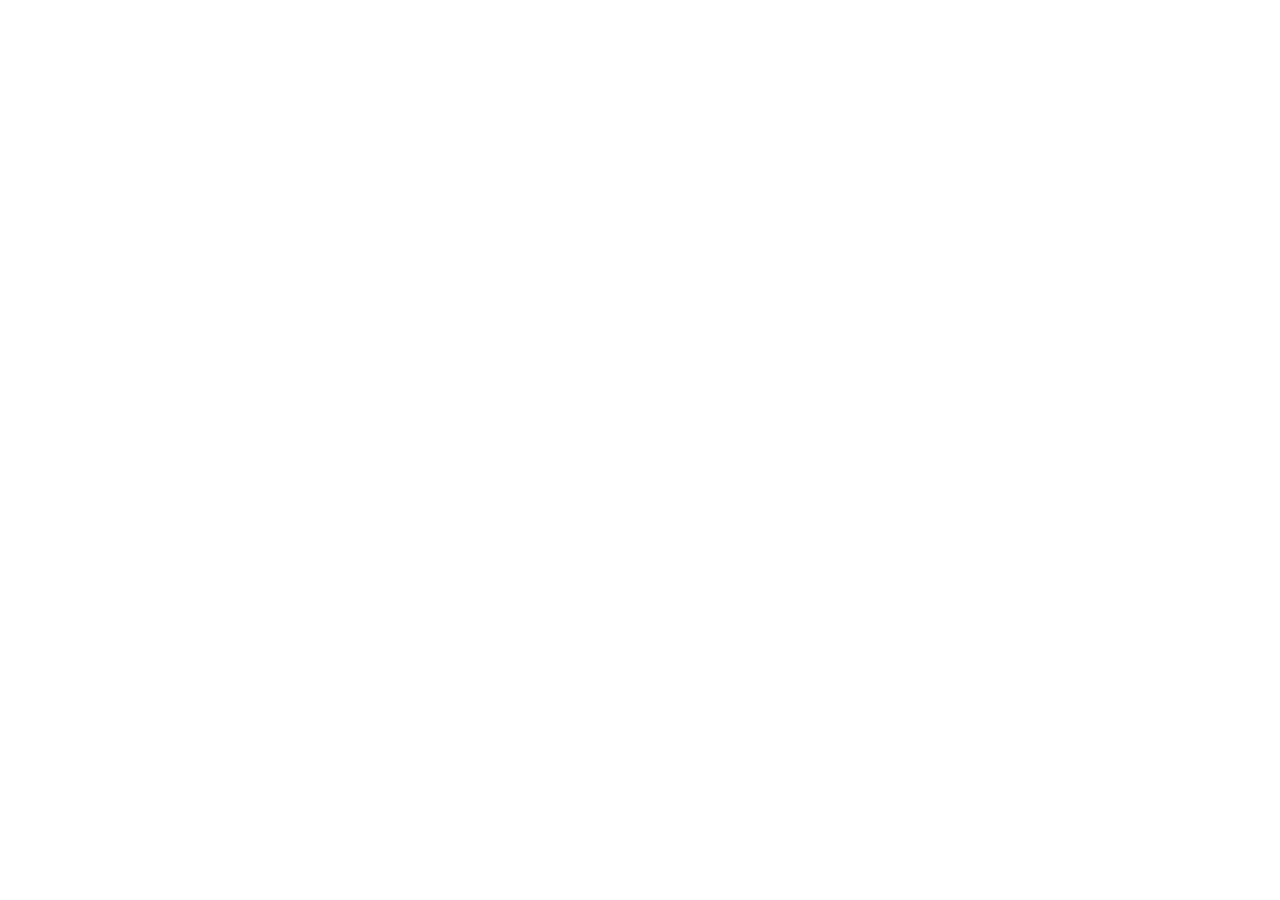
==== py_vcon_server/py_vcon_server/pipeline_editor/index.html @ 1732c661 "Add dist version of pipeline_editor to the server" ====
<!doctype html>
<!-- Copyright (C) 2023-2025 SIPez LLC.  All rights reserved. -->
<html lang="en">
  <head>
    <meta charset="UTF-8" />
    <meta name="viewport" content="width=device-width, initial-scale=1.0" />
    <title>Visual Pipeline Editor</title>
    <script type="module" crossorigin src="/pipeline_editor/index.js"></script>
    <link rel="stylesheet" href="/pipeline_editor/index.css">
  </head>
  <body>
    <div id="app"></div>
    
  </body>
</html>
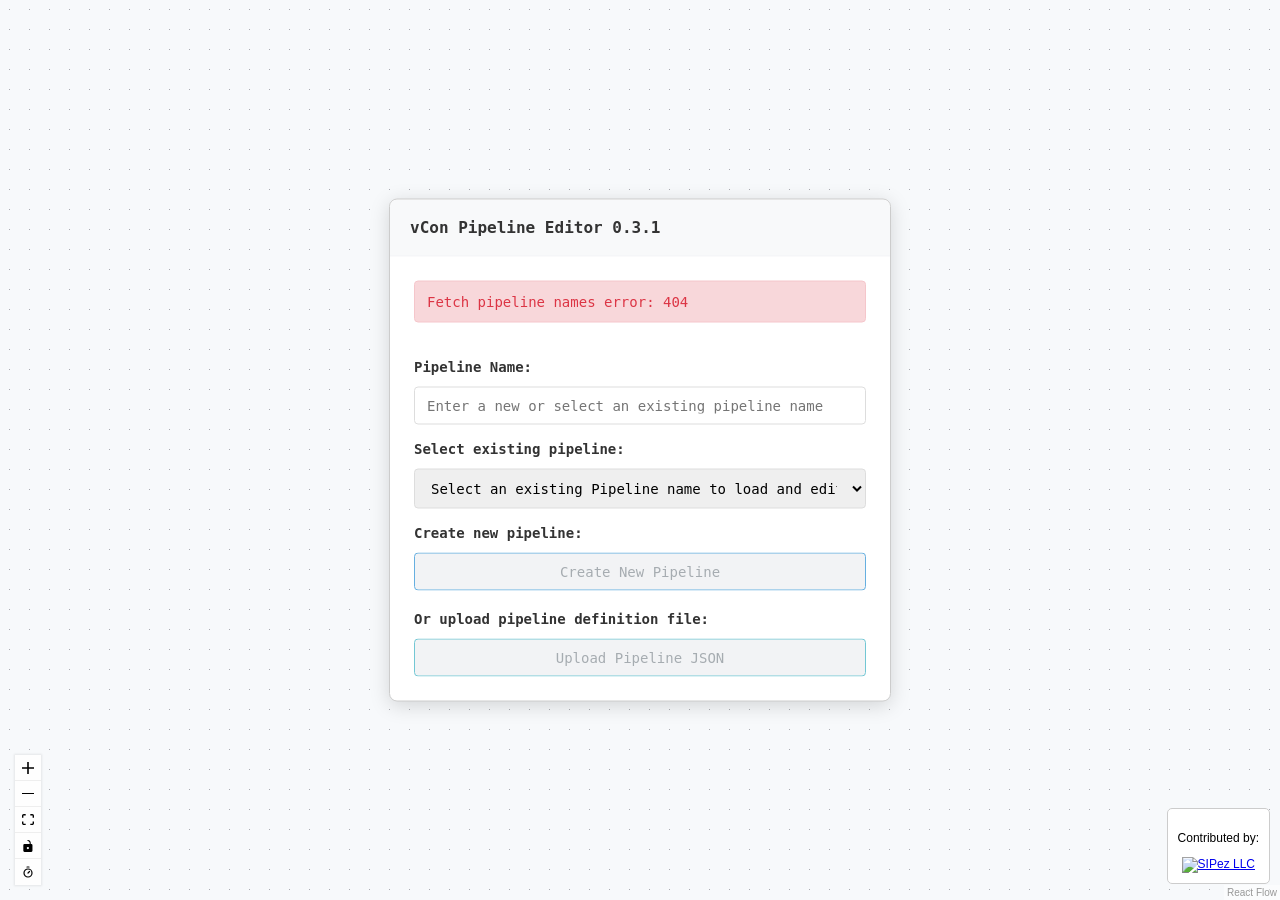
==== commit 6e2df92a: "Updated to pipeline_editor 0.3.1 which uses realtaive paths on most RESTful API calls. Need server s" ====
--- a/py_vcon_server/py_vcon_server/pipeline_editor/index.html
+++ b/py_vcon_server/py_vcon_server/pipeline_editor/index.html
@@ -1,12 +1,12 @@
 <!doctype html>
-<!-- Copyright (C) 2023-2025 SIPez LLC.  All rights reserved. -->
+<!-- Copyright (C) 2023-2026 SIPez LLC.  All rights reserved. -->
 <html lang="en">
   <head>
     <meta charset="UTF-8" />
     <meta name="viewport" content="width=device-width, initial-scale=1.0" />
     <title>Visual Pipeline Editor</title>
-    <script type="module" crossorigin src="/pipeline_editor/index.js"></script>
-    <link rel="stylesheet" href="/pipeline_editor/index.css">
+    <script type="module" crossorigin src="./index.js"></script>
+    <link rel="stylesheet" href="./index.css">
   </head>
   <body>
     <div id="app"></div>
--- a/py_vcon_server/py_vcon_server/pipeline_editor/index.css
+++ b/py_vcon_server/py_vcon_server/pipeline_editor/index.css
@@ -0,0 +1 @@
+.react-flow{direction:ltr;--xy-edge-stroke-default: #b1b1b7;--xy-edge-stroke-width-default: 1;--xy-edge-stroke-selected-default: #555;--xy-connectionline-stroke-default: #b1b1b7;--xy-connectionline-stroke-width-default: 1;--xy-attribution-background-color-default: rgba(255, 255, 255, .5);--xy-minimap-background-color-default: #fff;--xy-minimap-mask-background-color-default: rgba(240, 240, 240, .6);--xy-minimap-mask-stroke-color-default: transparent;--xy-minimap-mask-stroke-width-default: 1;--xy-minimap-node-background-color-default: #e2e2e2;--xy-minimap-node-stroke-color-default: transparent;--xy-minimap-node-stroke-width-default: 2;--xy-background-color-default: transparent;--xy-background-pattern-dots-color-default: #91919a;--xy-background-pattern-lines-color-default: #eee;--xy-background-pattern-cross-color-default: #e2e2e2;background-color:var(--xy-background-color, var(--xy-background-color-default));--xy-node-color-default: inherit;--xy-node-border-default: 1px solid #1a192b;--xy-node-background-color-default: #fff;--xy-node-group-background-color-default: rgba(240, 240, 240, .25);--xy-node-boxshadow-hover-default: 0 1px 4px 1px rgba(0, 0, 0, .08);--xy-node-boxshadow-selected-default: 0 0 0 .5px #1a192b;--xy-node-border-radius-default: 3px;--xy-handle-background-color-default: #1a192b;--xy-handle-border-color-default: #fff;--xy-selection-background-color-default: rgba(0, 89, 220, .08);--xy-selection-border-default: 1px dotted rgba(0, 89, 220, .8);--xy-controls-button-background-color-default: #fefefe;--xy-controls-button-background-color-hover-default: #f4f4f4;--xy-controls-button-color-default: inherit;--xy-controls-button-color-hover-default: inherit;--xy-controls-button-border-color-default: #eee;--xy-controls-box-shadow-default: 0 0 2px 1px rgba(0, 0, 0, .08);--xy-edge-label-background-color-default: #ffffff;--xy-edge-label-color-default: inherit;--xy-resize-background-color-default: #3367d9}.react-flow.dark{--xy-edge-stroke-default: #3e3e3e;--xy-edge-stroke-width-default: 1;--xy-edge-stroke-selected-default: #727272;--xy-connectionline-stroke-default: #b1b1b7;--xy-connectionline-stroke-width-default: 1;--xy-attribution-background-color-default: rgba(150, 150, 150, .25);--xy-minimap-background-color-default: #141414;--xy-minimap-mask-background-color-default: rgba(60, 60, 60, .6);--xy-minimap-mask-stroke-color-default: transparent;--xy-minimap-mask-stroke-width-default: 1;--xy-minimap-node-background-color-default: #2b2b2b;--xy-minimap-node-stroke-color-default: transparent;--xy-minimap-node-stroke-width-default: 2;--xy-background-color-default: #141414;--xy-background-pattern-dots-color-default: #777;--xy-background-pattern-lines-color-default: #777;--xy-background-pattern-cross-color-default: #777;--xy-node-color-default: #f8f8f8;--xy-node-border-default: 1px solid #3c3c3c;--xy-node-background-color-default: #1e1e1e;--xy-node-group-background-color-default: rgba(240, 240, 240, .25);--xy-node-boxshadow-hover-default: 0 1px 4px 1px rgba(255, 255, 255, .08);--xy-node-boxshadow-selected-default: 0 0 0 .5px #999;--xy-handle-background-color-default: #bebebe;--xy-handle-border-color-default: #1e1e1e;--xy-selection-background-color-default: rgba(200, 200, 220, .08);--xy-selection-border-default: 1px dotted rgba(200, 200, 220, .8);--xy-controls-button-background-color-default: #2b2b2b;--xy-controls-button-background-color-hover-default: #3e3e3e;--xy-controls-button-color-default: #f8f8f8;--xy-controls-button-color-hover-default: #fff;--xy-controls-button-border-color-default: #5b5b5b;--xy-controls-box-shadow-default: 0 0 2px 1px rgba(0, 0, 0, .08);--xy-edge-label-background-color-default: #141414;--xy-edge-label-color-default: #f8f8f8}.react-flow__background{background-color:var(--xy-background-color, var(--xy-background-color-props, var(--xy-background-color-default)));pointer-events:none;z-index:-1}.react-flow__container{position:absolute;width:100%;height:100%;top:0;left:0}.react-flow__pane{z-index:1}.react-flow__pane.draggable{cursor:grab}.react-flow__pane.dragging{cursor:grabbing}.react-flow__pane.selection{cursor:pointer}.react-flow__viewport{transform-origin:0 0;z-index:2;pointer-events:none}.react-flow__renderer{z-index:4}.react-flow__selection{z-index:6}.react-flow__nodesselection-rect:focus,.react-flow__nodesselection-rect:focus-visible{outline:none}.react-flow__edge-path{stroke:var(--xy-edge-stroke, var(--xy-edge-stroke-default));stroke-width:var(--xy-edge-stroke-width, var(--xy-edge-stroke-width-default));fill:none}.react-flow__connection-path{stroke:var(--xy-connectionline-stroke, var(--xy-connectionline-stroke-default));stroke-width:var(--xy-connectionline-stroke-width, var(--xy-connectionline-stroke-width-default));fill:none}.react-flow .react-flow__edges{position:absolute}.react-flow .react-flow__edges svg{overflow:visible;position:absolute;pointer-events:none}.react-flow__edge{pointer-events:visibleStroke}.react-flow__edge.selectable{cursor:pointer}.react-flow__edge.animated path{stroke-dasharray:5;animation:dashdraw .5s linear infinite}.react-flow__edge.animated path.react-flow__edge-interaction{stroke-dasharray:none;animation:none}.react-flow__edge.inactive{pointer-events:none}.react-flow__edge.selected,.react-flow__edge:focus,.react-flow__edge:focus-visible{outline:none}.react-flow__edge.selected .react-flow__edge-path,.react-flow__edge.selectable:focus .react-flow__edge-path,.react-flow__edge.selectable:focus-visible .react-flow__edge-path{stroke:var(--xy-edge-stroke-selected, var(--xy-edge-stroke-selected-default))}.react-flow__edge-textwrapper{pointer-events:all}.react-flow__edge .react-flow__edge-text{pointer-events:none;-webkit-user-select:none;-moz-user-select:none;user-select:none}.react-flow__connection{pointer-events:none}.react-flow__connection .animated{stroke-dasharray:5;animation:dashdraw .5s linear infinite}svg.react-flow__connectionline{z-index:1001;overflow:visible;position:absolute}.react-flow__nodes{pointer-events:none;transform-origin:0 0}.react-flow__node{position:absolute;-webkit-user-select:none;-moz-user-select:none;user-select:none;pointer-events:all;transform-origin:0 0;box-sizing:border-box;cursor:default}.react-flow__node.selectable{cursor:pointer}.react-flow__node.draggable{cursor:grab;pointer-events:all}.react-flow__node.draggable.dragging{cursor:grabbing}.react-flow__nodesselection{z-index:3;transform-origin:left top;pointer-events:none}.react-flow__nodesselection-rect{position:absolute;pointer-events:all;cursor:grab}.react-flow__handle{position:absolute;pointer-events:none;min-width:5px;min-height:5px;width:6px;height:6px;background-color:var(--xy-handle-background-color, var(--xy-handle-background-color-default));border:1px solid var(--xy-handle-border-color, var(--xy-handle-border-color-default));border-radius:100%}.react-flow__handle.connectingfrom{pointer-events:all}.react-flow__handle.connectionindicator{pointer-events:all;cursor:crosshair}.react-flow__handle-bottom{top:auto;left:50%;bottom:0;transform:translate(-50%,50%)}.react-flow__handle-top{top:0;left:50%;transform:translate(-50%,-50%)}.react-flow__handle-left{top:50%;left:0;transform:translate(-50%,-50%)}.react-flow__handle-right{top:50%;right:0;transform:translate(50%,-50%)}.react-flow__edgeupdater{cursor:move;pointer-events:all}.react-flow__panel{position:absolute;z-index:5;margin:15px}.react-flow__panel.top{top:0}.react-flow__panel.bottom{bottom:0}.react-flow__panel.top.center,.react-flow__panel.bottom.center{left:50%;transform:translate(-50%)}.react-flow__panel.left{left:0}.react-flow__panel.right{right:0}.react-flow__panel.left.center,.react-flow__panel.right.center{top:50%;transform:translateY(-50%)}.react-flow__attribution{font-size:10px;background:var(--xy-attribution-background-color, var(--xy-attribution-background-color-default));padding:2px 3px;margin:0}.react-flow__attribution a{text-decoration:none;color:#999}@keyframes dashdraw{0%{stroke-dashoffset:10}}.react-flow__edgelabel-renderer{position:absolute;width:100%;height:100%;pointer-events:none;-webkit-user-select:none;-moz-user-select:none;user-select:none;left:0;top:0}.react-flow__viewport-portal{position:absolute;width:100%;height:100%;left:0;top:0;-webkit-user-select:none;-moz-user-select:none;user-select:none}.react-flow__minimap{background:var( --xy-minimap-background-color-props, var(--xy-minimap-background-color, var(--xy-minimap-background-color-default)) )}.react-flow__minimap-svg{display:block}.react-flow__minimap-mask{fill:var( --xy-minimap-mask-background-color-props, var(--xy-minimap-mask-background-color, var(--xy-minimap-mask-background-color-default)) );stroke:var( --xy-minimap-mask-stroke-color-props, var(--xy-minimap-mask-stroke-color, var(--xy-minimap-mask-stroke-color-default)) );stroke-width:var( --xy-minimap-mask-stroke-width-props, var(--xy-minimap-mask-stroke-width, var(--xy-minimap-mask-stroke-width-default)) )}.react-flow__minimap-node{fill:var( --xy-minimap-node-background-color-props, var(--xy-minimap-node-background-color, var(--xy-minimap-node-background-color-default)) );stroke:var( --xy-minimap-node-stroke-color-props, var(--xy-minimap-node-stroke-color, var(--xy-minimap-node-stroke-color-default)) );stroke-width:var( --xy-minimap-node-stroke-width-props, var(--xy-minimap-node-stroke-width, var(--xy-minimap-node-stroke-width-default)) )}.react-flow__background-pattern.dots{fill:var( --xy-background-pattern-color-props, var(--xy-background-pattern-color, var(--xy-background-pattern-dots-color-default)) )}.react-flow__background-pattern.lines{stroke:var( --xy-background-pattern-color-props, var(--xy-background-pattern-color, var(--xy-background-pattern-lines-color-default)) )}.react-flow__background-pattern.cross{stroke:var( --xy-background-pattern-color-props, var(--xy-background-pattern-color, var(--xy-background-pattern-cross-color-default)) )}.react-flow__controls{display:flex;flex-direction:column;box-shadow:var(--xy-controls-box-shadow, var(--xy-controls-box-shadow-default))}.react-flow__controls.horizontal{flex-direction:row}.react-flow__controls-button{display:flex;justify-content:center;align-items:center;height:26px;width:26px;padding:4px;border:none;background:var(--xy-controls-button-background-color, var(--xy-controls-button-background-color-default));border-bottom:1px solid var( --xy-controls-button-border-color-props, var(--xy-controls-button-border-color, var(--xy-controls-button-border-color-default)) );color:var( --xy-controls-button-color-props, var(--xy-controls-button-color, var(--xy-controls-button-color-default)) );cursor:pointer;-webkit-user-select:none;-moz-user-select:none;user-select:none}.react-flow__controls-button svg{width:100%;max-width:12px;max-height:12px;fill:currentColor}.react-flow__edge.updating .react-flow__edge-path{stroke:#777}.react-flow__edge-text{font-size:10px}.react-flow__node.selectable:focus,.react-flow__node.selectable:focus-visible{outline:none}.react-flow__node-input,.react-flow__node-default,.react-flow__node-output,.react-flow__node-group{padding:10px;border-radius:var(--xy-node-border-radius, var(--xy-node-border-radius-default));width:150px;font-size:12px;color:var(--xy-node-color, var(--xy-node-color-default));text-align:center;border:var(--xy-node-border, var(--xy-node-border-default));background-color:var(--xy-node-background-color, var(--xy-node-background-color-default))}.react-flow__node-input.selectable:hover,.react-flow__node-default.selectable:hover,.react-flow__node-output.selectable:hover,.react-flow__node-group.selectable:hover{box-shadow:var(--xy-node-boxshadow-hover, var(--xy-node-boxshadow-hover-default))}.react-flow__node-input.selectable.selected,.react-flow__node-input.selectable:focus,.react-flow__node-input.selectable:focus-visible,.react-flow__node-default.selectable.selected,.react-flow__node-default.selectable:focus,.react-flow__node-default.selectable:focus-visible,.react-flow__node-output.selectable.selected,.react-flow__node-output.selectable:focus,.react-flow__node-output.selectable:focus-visible,.react-flow__node-group.selectable.selected,.react-flow__node-group.selectable:focus,.react-flow__node-group.selectable:focus-visible{box-shadow:var(--xy-node-boxshadow-selected, var(--xy-node-boxshadow-selected-default))}.react-flow__node-group{background-color:var(--xy-node-group-background-color, var(--xy-node-group-background-color-default))}.react-flow__nodesselection-rect,.react-flow__selection{background:var(--xy-selection-background-color, var(--xy-selection-background-color-default));border:var(--xy-selection-border, var(--xy-selection-border-default))}.react-flow__nodesselection-rect:focus,.react-flow__nodesselection-rect:focus-visible,.react-flow__selection:focus,.react-flow__selection:focus-visible{outline:none}.react-flow__controls-button:hover{background:var( --xy-controls-button-background-color-hover-props, var(--xy-controls-button-background-color-hover, var(--xy-controls-button-background-color-hover-default)) );color:var( --xy-controls-button-color-hover-props, var(--xy-controls-button-color-hover, var(--xy-controls-button-color-hover-default)) )}.react-flow__controls-button:disabled{pointer-events:none}.react-flow__controls-button:disabled svg{fill-opacity:.4}.react-flow__controls-button:last-child{border-bottom:none}.react-flow__controls.horizontal .react-flow__controls-button{border-bottom:none;border-right:1px solid var( --xy-controls-button-border-color-props, var(--xy-controls-button-border-color, var(--xy-controls-button-border-color-default)) )}.react-flow__controls.horizontal .react-flow__controls-button:last-child{border-right:none}.react-flow__resize-control{position:absolute}.react-flow__resize-control.left,.react-flow__resize-control.right{cursor:ew-resize}.react-flow__resize-control.top,.react-flow__resize-control.bottom{cursor:ns-resize}.react-flow__resize-control.top.left,.react-flow__resize-control.bottom.right{cursor:nwse-resize}.react-flow__resize-control.bottom.left,.react-flow__resize-control.top.right{cursor:nesw-resize}.react-flow__resize-control.handle{width:4px;height:4px;border:1px solid #fff;border-radius:1px;background-color:var(--xy-resize-background-color, var(--xy-resize-background-color-default));transform:translate(-50%,-50%)}.react-flow__resize-control.handle.left{left:0;top:50%}.react-flow__resize-control.handle.right{left:100%;top:50%}.react-flow__resize-control.handle.top{left:50%;top:0}.react-flow__resize-control.handle.bottom{left:50%;top:100%}.react-flow__resize-control.handle.top.left,.react-flow__resize-control.handle.bottom.left{left:0}.react-flow__resize-control.handle.top.right,.react-flow__resize-control.handle.bottom.right{left:100%}.react-flow__resize-control.line{border-color:var(--xy-resize-background-color, var(--xy-resize-background-color-default));border-width:0;border-style:solid}.react-flow__resize-control.line.left,.react-flow__resize-control.line.right{width:1px;transform:translate(-50%);top:0;height:100%}.react-flow__resize-control.line.left{left:0;border-left-width:1px}.react-flow__resize-control.line.right{left:100%;border-right-width:1px}.react-flow__resize-control.line.top,.react-flow__resize-control.line.bottom{height:1px;transform:translateY(-50%);left:0;width:100%}.react-flow__resize-control.line.top{top:0;border-top-width:1px}.react-flow__resize-control.line.bottom{border-bottom-width:1px;top:100%}.react-flow__edge-textbg{fill:var(--xy-edge-label-background-color, var(--xy-edge-label-background-color-default))}.react-flow__edge-text{fill:var(--xy-edge-label-color, var(--xy-edge-label-color-default))}.context-menu{display:flex;flex-direction:column;background:white;padding:4px;width:500px}.context-menu button{width:100%;text-align:left;padding:8px 12px;border:none;background:none;cursor:pointer;font-size:14px;border-top:1px solid #e0e0e0;margin-top:-1px}.context-menu button:first-child{border-top:none;margin-top:0}.context-menu button:hover{background-color:#f0f0f0}.sub-context-menu{margin-top:4px;max-height:200px;overflow-y:auto;scrollbar-width:thin;scrollbar-color:#888 #f0f0f0;width:100%}.sub-context-menu button{padding-left:24px;font-size:13px;color:#666}.saveas-form{margin-top:8px;padding:12px;background-color:#f8f8f8;border-radius:4px;width:100%;box-sizing:border-box}.saveas-form .form-row{display:grid;grid-template-columns:130px 300px;gap:8px;align-items:start;margin-bottom:12px;width:100%;box-sizing:border-box}.saveas-form label{font-size:13px;text-align:left;white-space:nowrap;overflow:hidden;text-overflow:ellipsis;cursor:default;padding-top:2px}.saveas-form input{padding:6px 10px;border:1px solid #ddd;border-radius:3px;font-size:13px;width:100%;box-sizing:border-box;min-width:0;min-height:32px;resize:none;overflow:hidden}.saveas-form button{margin-top:12px;width:100%;text-align:center;background-color:#f0f0f0;border:1px solid #ddd;padding:8px}.pipeline-options-form{margin-top:8px;padding:12px;background-color:#f8f8f8;border-radius:4px;width:100%;box-sizing:border-box}.pipeline-options-form .form-row{display:grid;grid-template-columns:130px 20px 300px;gap:8px;align-items:start;margin-bottom:12px;width:100%;box-sizing:border-box}.pipeline-options-form label{font-size:13px;text-align:left;white-space:nowrap;overflow:hidden;text-overflow:ellipsis;cursor:default;padding-top:2px}.pipeline-options-form textarea{padding:6px 10px;border:1px solid #ddd;border-radius:3px;font-size:13px;width:100%;box-sizing:border-box;min-width:0;min-height:32px;resize:none;overflow:hidden}.pipeline-options-form button{margin-top:12px;width:100%;text-align:center;background-color:#f0f0f0;border:1px solid #ddd;padding:8px}.help-icon{width:16px;height:16px;text-align:center;border:1px solid #999;border-radius:4px;font-size:11px;line-height:15px;cursor:help;background-color:#f5f5f5;box-shadow:0 1px 2px #0000001a;margin-top:6px}.processor-options-form{margin-top:8px;padding:12px;background-color:#f8f8f8;border-radius:4px;width:100%;box-sizing:border-box;max-height:400px;overflow-y:auto;scrollbar-width:thin;scrollbar-color:#888 #f0f0f0}.processor-options-form .form-row{display:grid;grid-template-columns:120px 24px 300px;gap:8px;align-items:start;margin-bottom:12px;width:100%;box-sizing:border-box}.processor-options-form label{font-size:13px;text-align:left;white-space:nowrap;overflow:hidden;text-overflow:ellipsis;cursor:default;padding-top:6px}.processor-options-form textarea{padding:6px 10px;border:1px solid #ddd;border-radius:3px;font-size:13px;width:100%;box-sizing:border-box;min-width:0;min-height:32px;resize:none;overflow:hidden}.processor-options-form button{margin-top:12px;width:100%;text-align:center;background-color:#f0f0f0;border:1px solid #ddd;padding:8px}.timer-control-button svg{fill:none!important;background:none!important;color:inherit!important}.refresh-interval-overlay{position:fixed;top:0;left:0;right:0;bottom:0;background:rgba(0,0,0,.5);display:flex;align-items:center;justify-content:center;z-index:10000}.refresh-interval-modal{background:white;border-radius:12px;padding:24px;box-shadow:0 10px 40px #0003;min-width:320px;max-width:400px}.refresh-interval-header{margin-bottom:20px}.refresh-interval-header h3{margin:0 0 8px;font-size:18px;font-weight:600;color:#333}.refresh-interval-header p{margin:0;font-size:14px;color:#666;line-height:1.4}.refresh-interval-options{margin-bottom:20px}.refresh-interval-option{display:flex;align-items:center;padding:8px 12px;margin-bottom:4px;border-radius:6px;cursor:pointer;transition:background-color .2s}.refresh-interval-option:hover{background-color:#f8f9fa}.refresh-interval-option input[type=radio]{margin:0 12px 0 0;cursor:pointer}.refresh-interval-option span{font-size:14px;color:#333;cursor:pointer}.refresh-interval-actions{text-align:right;border-top:1px solid #eee;padding-top:16px}.refresh-interval-cancel{padding:8px 16px;border:1px solid #ddd;border-radius:6px;background:#f8f9fa;color:#666;cursor:pointer;font-size:14px;transition:all .2s}.refresh-interval-cancel:hover{background:#e9ecef;border-color:#adb5bd}.queue-node{position:relative;width:140px;height:140px;background:transparent!important;border:none!important;box-shadow:none!important}.queue-node .funnel-content{position:absolute;top:50%;left:50%;transform:translate(-50%,-50%);width:100%;text-align:center;z-index:1;font-family:monospace}.queue-node .funnel-shape{position:absolute;top:20px;left:14px;width:114px;height:100px;background:#eee8aa;clip-path:polygon(0 0,100% 0,60% 100%,40% 100%);z-index:1}.queue-node .oval-top{position:absolute;top:9px;left:15px;width:108px;height:22px;background:white;border:2px solid #808080;border-radius:50%;z-index:2}.queue-node .oval-bottom{position:absolute;bottom:11px;left:60px;width:18px;height:13px;background:#eee8aa;border:2px solid #808080;border-radius:50%}.react-flow__node{box-shadow:none;border-radius:var(--xy-node-border-radius-default);background:transparent;display:flex;justify-content:center;align-items:center;text-align:center;padding:10px;font-size:12px;flex-direction:column;border:transparent;color:var(--xy-node-color, var(--xy-node-color-default))}.react-flow__node.selectable:focus{box-shadow:0 0 0 4px var(--xy-theme-color-focus);border-color:#32a12e}.react-flow__node.selectable:focus:active{box-shadow:none}.react-flow__node.selectable:hover,.react-flow__node.draggable:hover{border-color:var(--xy-theme-hover)}.react-flow__node.selectable.selected{border-color:var(--xy-theme-selected);box-shadow:none}.pipeline-node-label{position:absolute;top:24px;left:0;right:0;text-align:center}.processor-node{background-color:#f5f5f5;border:1px solid #25b645;padding:0;border-radius:0;width:200px;height:50px;position:relative}.processor-node-title{position:absolute;top:4px;left:0;right:0;text-align:center}.processor-node-label{position:absolute;top:18px;left:0;right:0;text-align:center}.processor-node-error{position:absolute;top:32px;left:0;right:0;color:red;text-align:center}.processor-conditional-indicator{position:absolute;left:6px;top:50%;transform:translateY(-50%);z-index:10}.processor-conditional-square{position:relative;width:18px;height:18px;background-color:#f3c9a0;border:1px solid #666;transform:rotate(45deg);display:flex;align-items:center;justify-content:center}.processor-conditional-question{color:#333;font-weight:700;font-size:10px;transform:rotate(-45deg);line-height:1}.processor-conditional-handle{position:absolute;top:-3px;left:-3px;width:6px;height:6px;background-color:var(--xy-handle-background-color-default);border:1px solid var(--xy-handle-border-color-default);border-radius:100%}.pipelinelinked-node{background-color:#cfb6ff66;border:0px solid #25b645;padding:0;border-radius:8px;width:180px;height:50px;position:relative}.pipelinelinked-node-title{position:absolute;top:4px;left:0;right:0;text-align:center}.react-flow__node-pipeline{border-radius:20px;background-color:#cfb6ff66;background:rgba(207,182,255,.4);border-color:#9e86ed;vertical-align:top;top:0px}.react-flow__node-pipelinelinked{border-radius:8px;background-color:#cfb6ff66;background:rgba(255,255,255,0);border-color:#9e86ed;vertical-align:top;top:0px}.attribution-node{position:fixed;bottom:16px;right:10px;padding:10px;border:1px solid #ccc;background-color:#fff;border-radius:5px;font-family:Arial,sans-serif;font-size:12px;text-align:center;z-index:1000}.react-flow .react-flow__edges{position:absolute;z-index:1000}.react-flow .react-flow__edges svg{overflow:visible;position:absolute;pointer-events:none;z-index:1000}.react-flow__edge{pointer-events:visibleStroke;z-index:1000}.react-flow__edge.selectable{cursor:pointer;z-index:1000}.react-flow__edge.animated path{stroke-dasharray:5;animation:dashdraw .5s linear infinite;z-index:1000}.react-flow__edge.selectable:hover .react-flow__edge-path,.react-flow__edge.selectable.selected .react-flow__edge-path{stroke:var(--xy-theme-edge-hover)}.react-flow__edge-path{stroke:var(--xy-edge-stroke, var(--xy-edge-stroke-default));stroke-width:3px;fill:none;z-index:1000}.button-edge__button{border:none;background:transparent!important;cursor:pointer;border-radius:0;padding:0;box-shadow:none!important;outline:none;display:flex;align-items:center;justify-content:center;position:relative}.button-edge__icon{width:30px;height:30px}.button-edge__button:hover{background:rgba(0,0,0,.1)!important;border-radius:50%}.button-edge__button:focus{outline:2px solid #007acc;outline-offset:2px}.react-flow__handle{background-color:var(--xy-handle-background-color-default)}.react-flow__handle.connectionindicator:hover{pointer-events:all;border-color:var(--xy-theme-edge-hover);background-color:#fff}.react-flow__handle.connectionindicator:focus,.react-flow__handle.connectingfrom,.react-flow__handle.connectingto{border-color:var(--xy-theme-edge-hover)}.react-flow__node-resizer{border-radius:0;border:none}.react-flow__resize-control.handle{background-color:#fff;border-color:#9e86ed;border-radius:0;width:5px;height:5px}.react-flow__edge-path[data-testid^=pe]{stroke:var(--xy-processor-edge-color);stroke-width:2}.startneworedit{border:3px solid black;padding:10px}.startneworedit button{margin:8px 0;padding:6px 12px;background-color:#f0f0f0;border:1px solid #ccc;border-radius:4px;cursor:pointer}.startneworedit button:hover{background-color:#e0e0e0}.tooltip{position:fixed;background:rgba(0,0,0,.8);color:#fff;padding:8px 12px;border-radius:4px;font-size:12px;z-index:9999;pointer-events:none;max-width:800px;width:auto;white-space:normal;word-wrap:break-word}.processor-io-viewer{position:fixed;background-color:#fff;border:1px solid #ccc;border-radius:8px;box-shadow:0 4px 20px #00000026;z-index:10000;display:flex;flex-direction:column;overflow:hidden;font-family:Monaco,Menlo,Ubuntu Mono,monospace}.processor-io-viewer-header{padding:10px 12px;background-color:#f8f9fa;border-bottom:1px solid #e9ecef;border-radius:8px 8px 0 0;display:flex;justify-content:space-between;align-items:center;user-select:none;position:relative;min-height:48px}.processor-io-viewer-header.dragging{cursor:grabbing}.processor-io-viewer-header:not(.dragging){cursor:grab}.processor-io-viewer-header-left{display:flex;align-items:center;gap:8px;flex:1}.processor-io-viewer-header-title{font-weight:700;font-size:12px;line-height:1.2}.processor-io-viewer-header-right{display:flex;flex-direction:column;align-items:flex-end;gap:4px;margin-right:32px}.processor-io-viewer-copy-mode{display:flex;align-items:center;gap:8px}.processor-io-viewer-copy-mode label{font-size:12px;color:#6c757d;line-height:1.2;width:30px;word-wrap:break-word;hyphens:auto}.processor-io-viewer-copy-mode select{font-size:12px;padding:2px;border:1px solid #ccc;border-radius:4px}.processor-io-viewer-copied-indicator{font-size:11px;color:#28a745;display:flex;align-items:center;gap:4px}.processor-io-viewer-close-button{background:none;border:none;cursor:pointer;padding:2px;border-radius:4px;display:flex;align-items:center;justify-content:center;transition:background-color .2s;position:absolute;top:6px;right:6px}.processor-io-viewer-close-button:hover{background-color:#f1f3f4}.processor-io-viewer-content{flex:1;padding:16px;font-size:10px;overflow:auto;position:relative}.processor-io-viewer-resize-handle{position:absolute;bottom:0;right:0;width:20px;height:20px;cursor:nw-resize;background:linear-gradient(-45deg,transparent 0%,transparent 40%,#ccc 40%,#ccc 60%,transparent 60%);border-radius:0 0 8px}.processor-io-viewer .react-json-view{background-color:transparent!important;font-size:13px!important;font-family:Monaco,Menlo,Ubuntu Mono,monospace!important}.processor-io-viewer-content::-webkit-scrollbar{width:8px}.processor-io-viewer-content::-webkit-scrollbar-track{background:#f1f1f1;border-radius:4px}.processor-io-viewer-content::-webkit-scrollbar-thumb{background:#c1c1c1;border-radius:4px}.processor-io-viewer-content::-webkit-scrollbar-thumb:hover{background:#a8a8a8}.processor-io-viewer-footer{padding:12px 16px;background-color:#f8f9fa;border-top:1px solid #e9ecef;border-radius:0 0 8px 8px;display:flex;justify-content:center;align-items:center}.processor-io-viewer-footer button{padding:8px 16px;background-color:#e3e9ec;color:#000;border:1px solid black;border-radius:4px;cursor:pointer;font-size:12px;font-weight:500;transition:background-color .2s}.processor-io-viewer-footer button:hover{background-color:#a9aeb3}.processor-io-viewer-footer button:active{background-color:#707a85}.start-new-edit-viewer{position:fixed;top:50%;left:50%;transform:translate(-50%,-50%);background-color:#fff;border:1px solid #ccc;border-radius:8px;box-shadow:0 4px 20px #00000026;z-index:10000;display:flex;flex-direction:column;overflow:hidden;font-family:Monaco,Menlo,Ubuntu Mono,monospace;width:500px;max-width:90vw}.start-new-edit-header{padding:16px 20px;background-color:#f8f9fa;border-bottom:1px solid #e9ecef;border-radius:8px 8px 0 0;display:flex;justify-content:space-between;align-items:center;user-select:none;position:relative;min-height:24px}.start-new-edit-title{font-weight:700;font-size:16px;line-height:1.2;color:#333}.start-new-edit-close-button{background:none;border:none;cursor:pointer;padding:4px;border-radius:4px;display:flex;align-items:center;justify-content:center;transition:background-color .2s;color:#666}.start-new-edit-close-button:hover{background-color:#f1f3f4;color:#333}.start-new-edit-content{flex:1;padding:24px;display:flex;flex-direction:column;gap:20px}.start-new-edit-error{color:#dc3545;background-color:#f8d7da;border:1px solid #f5c6cb;border-radius:4px;padding:12px;font-size:14px;margin-bottom:16px}.start-new-edit-section{display:flex;flex-direction:column;gap:8px}.start-new-edit-label{font-size:14px;font-weight:600;color:#333;margin-bottom:4px}.start-new-edit-select,.start-new-edit-input{padding:10px 12px;border:1px solid #ddd;border-radius:4px;font-size:14px;font-family:inherit;transition:border-color .2s,box-shadow .2s;margin-bottom:8px}.start-new-edit-select:focus,.start-new-edit-input:focus{outline:none;border-color:#007acc;box-shadow:0 0 0 2px #007acc33}.start-new-edit-select:disabled,.start-new-edit-input:disabled{background-color:#f8f9fa;color:#6c757d;cursor:not-allowed}.start-new-edit-button{padding:10px 16px;border:1px solid #ddd;border-radius:4px;background-color:#f8f9fa;color:#333;cursor:pointer;font-size:14px;font-weight:500;transition:all .2s;font-family:inherit;width:100%;text-align:center}.start-new-edit-button:hover:not(:disabled){background-color:#e9ecef;border-color:#adb5bd}.start-new-edit-button:disabled{background-color:#e9ecef;color:#6c757d;cursor:not-allowed;opacity:.6}.start-new-edit-upload-button{background-color:#17a2b8;color:#fff;border-color:#17a2b8}.start-new-edit-upload-button:hover:not(:disabled){background-color:#138496;border-color:#117a8b}.start-new-edit-primary-button{background-color:#007acc;color:#fff;border-color:#007acc}.start-new-edit-primary-button:hover:not(:disabled){background-color:#0056b3;border-color:#004085}.queue-job-list-viewer{position:fixed;background-color:#fff;border:1px solid #ccc;border-radius:8px;box-shadow:0 4px 20px #00000026;z-index:10000;display:flex;flex-direction:column;overflow:hidden;font-family:Monaco,Menlo,Ubuntu Mono,monospace}.queue-job-list-viewer-header{padding:10px 12px;background-color:#f8f9fa;border-bottom:1px solid #e9ecef;border-radius:8px 8px 0 0;display:flex;justify-content:space-between;align-items:center;user-select:none;position:relative;min-height:48px}.queue-job-list-viewer-header.dragging{cursor:grabbing}.queue-job-list-viewer-header:not(.dragging){cursor:grab}.queue-job-list-viewer-header-left{display:flex;align-items:center;gap:8px;flex:1}.queue-job-list-viewer-header-title{font-weight:700;font-size:12px;line-height:1.2}.queue-job-list-viewer-close-button{background:none;border:none;cursor:pointer;padding:2px;border-radius:4px;display:flex;align-items:center;justify-content:center;transition:background-color .2s}.queue-job-list-viewer-close-button:hover{background-color:#f1f3f4}.queue-job-list-viewer-content{flex:1;padding:16px;font-size:12px;overflow:auto;position:relative}.queue-job-list-viewer-resize-handle{position:absolute;bottom:0;right:0;width:20px;height:20px;cursor:nw-resize;background:linear-gradient(-45deg,transparent 0%,transparent 40%,#ccc 40%,#ccc 60%,transparent 60%);border-radius:0 0 8px}.queue-job-list-empty{text-align:center;padding:40px 20px;color:#6c757d;font-style:italic;font-size:14px}.queue-job-list-table{width:100%;border-collapse:collapse;font-size:12px}.queue-job-list-table thead{background-color:#f8f9fa;border-bottom:2px solid #dee2e6;position:sticky;top:0;z-index:1}.queue-job-list-table th{padding:10px 12px;text-align:left;font-weight:600;color:#333;border-bottom:2px solid #dee2e6}.queue-job-list-table tbody tr{border-bottom:1px solid #dee2e6}.queue-job-list-row{transition:background-color .2s}.queue-job-list-row:hover{background-color:#f8f9fa}.queue-job-list-cell{padding:12px;vertical-align:top;word-wrap:break-word}.queue-job-list-array{margin:0;padding-left:20px;list-style:none}.queue-job-list-array li{padding:2px 0;word-break:break-all}.queue-job-list-dict{margin:0;padding:8px;background-color:#f8f9fa;border:1px solid #dee2e6;border-radius:4px;font-family:Monaco,Menlo,Ubuntu Mono,monospace;font-size:11px;overflow-x:auto;white-space:pre-wrap;word-wrap:break-word}.queue-job-list-viewer-content::-webkit-scrollbar{width:8px}.queue-job-list-viewer-content::-webkit-scrollbar-track{background:#f1f1f1;border-radius:4px}.queue-job-list-viewer-content::-webkit-scrollbar-thumb{background:#c1c1c1;border-radius:4px}.queue-job-list-viewer-content::-webkit-scrollbar-thumb:hover{background:#a8a8a8}.queue-job-list-uuid{cursor:context-menu;padding:2px 4px;border-radius:3px;transition:background-color .2s}.queue-job-list-uuid:hover{background-color:#e9ecef}.vcon-context-menu{background:white;border:1px solid #ccc;border-radius:4px;box-shadow:0 2px 10px #0000001a;padding:4px;min-width:150px}.vcon-context-menu-item{width:100%;text-align:left;padding:8px 12px;border:none;background:none;cursor:pointer;font-size:14px;color:#333;transition:background-color .2s}.vcon-context-menu-item:hover{background-color:#f0f0f0}html,body{margin:0;font-family:sans-serif;box-sizing:border-box}#app{width:100vw;height:100vh}
